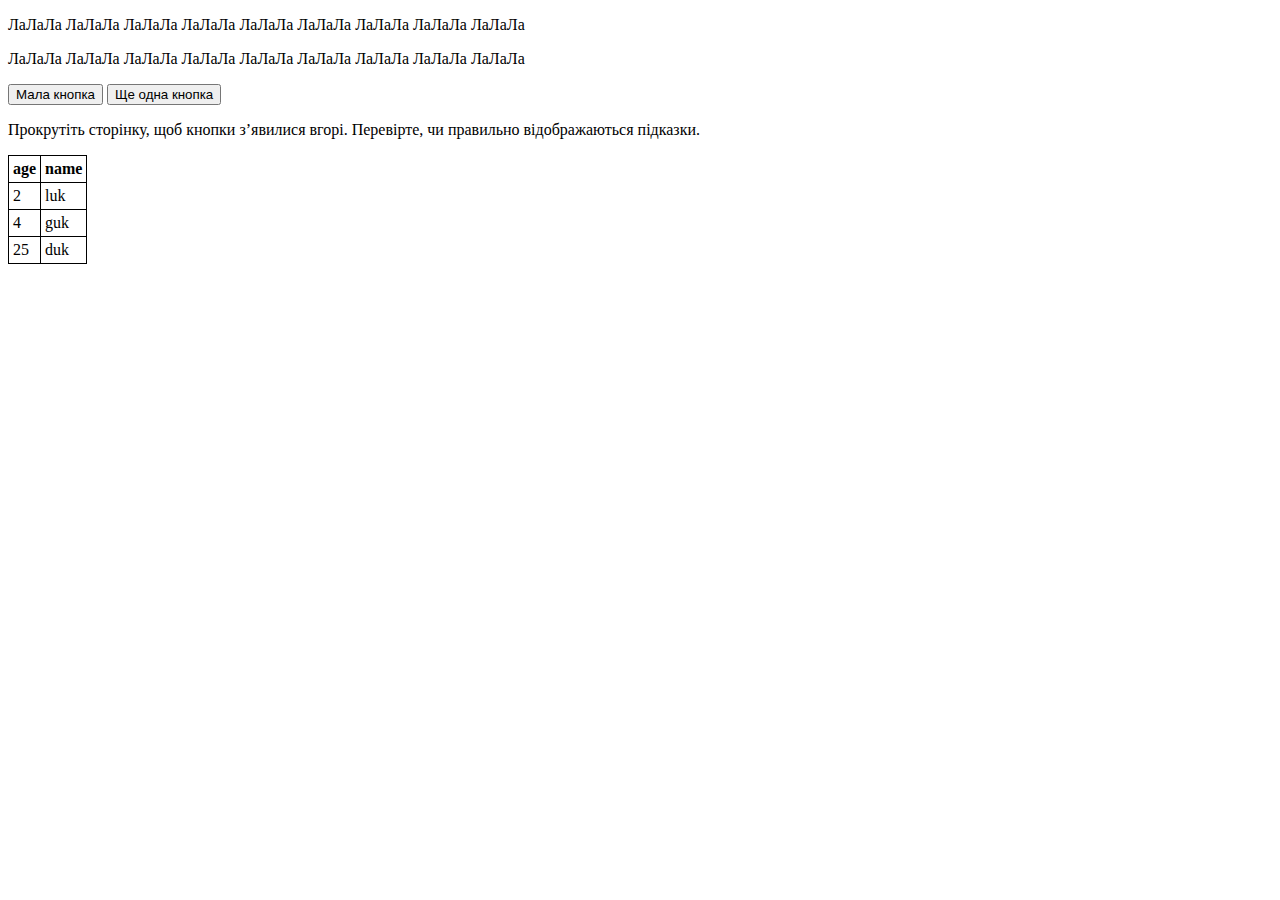
==== promts.html @ 02538d5b "сделать пуш" ====
<!DOCTYPE html>
<html lang="en">
<head>
    <meta charset="UTF-8">
    <meta http-equiv="X-UA-Compatible" content="IE=edge">
    <meta name="viewport" content="width=device-width, initial-scale=1.0">
    <title>Document</title>
    <link rel="stylesheet" href="./css/style.css">

</head>
<body>

      <p>ЛаЛаЛа ЛаЛаЛа ЛаЛаЛа ЛаЛаЛа ЛаЛаЛа ЛаЛаЛа ЛаЛаЛа ЛаЛаЛа ЛаЛаЛа</p>
  <p>ЛаЛаЛа ЛаЛаЛа ЛаЛаЛа ЛаЛаЛа ЛаЛаЛа ЛаЛаЛа ЛаЛаЛа ЛаЛаЛа ЛаЛаЛа</p>

  <button data-tooltip="підказка довша за елемент">Мала кнопка</button>
  <button data-tooltip="HTML<br>підказка">Ще одна кнопка</button>

  <p>Прокрутіть сторінку, щоб кнопки з’явилися вгорі. Перевірте, чи правильно відображаються підказки.</p>
    

    <table style="border-collapse: collapse">
      <thead>
        <tr>
          <th>age</th>
          <th>name</th>
        </tr>
        <tbody>
            <tr>
                <td>2</td>
                <td>luk</td>
            </tr>
            <tr>
                <td>4</td>
                <td>guk</td>
            </tr>
            <tr>
                <td>25</td>
                <td>duk</td>
            </tr>
        </tbody>
      </thead>
    </table>


  <script src="./js/promts-hints.js"></script>
</body>
</html>
---- css/style.css ----
.go{
    width: 100px;
    height: 50px;
    background: blue;
    cursor: pointer;

}
.go:hover{
    background: red;
}
select {
    padding: 4px;
  }
#container{
display: flex;
}
.tree span:hover {
      font-weight: bold;
    }
.tree span {
      cursor: pointer;
    }
.hide{
            display: none;
        }
.show{
            display: block;
        }
.tooltip {
      position: fixed;
      padding: 10px 20px;
      border: 1px solid #b3c9ce;
      border-radius: 4px;
      text-align: center;
      font: italic 14px/1.3 sans-serif;
      color: #333;
      background: #fff;
      box-shadow: 3px 3px 3px rgba(0, 0, 0, .3);
    };

table {
      border-collapse: collapse;
    }
th, td {
      border: 1px solid black;
      padding: 4px;
    }
th {
      cursor: pointer;
    }
th:hover {
      background: yellow;
    }
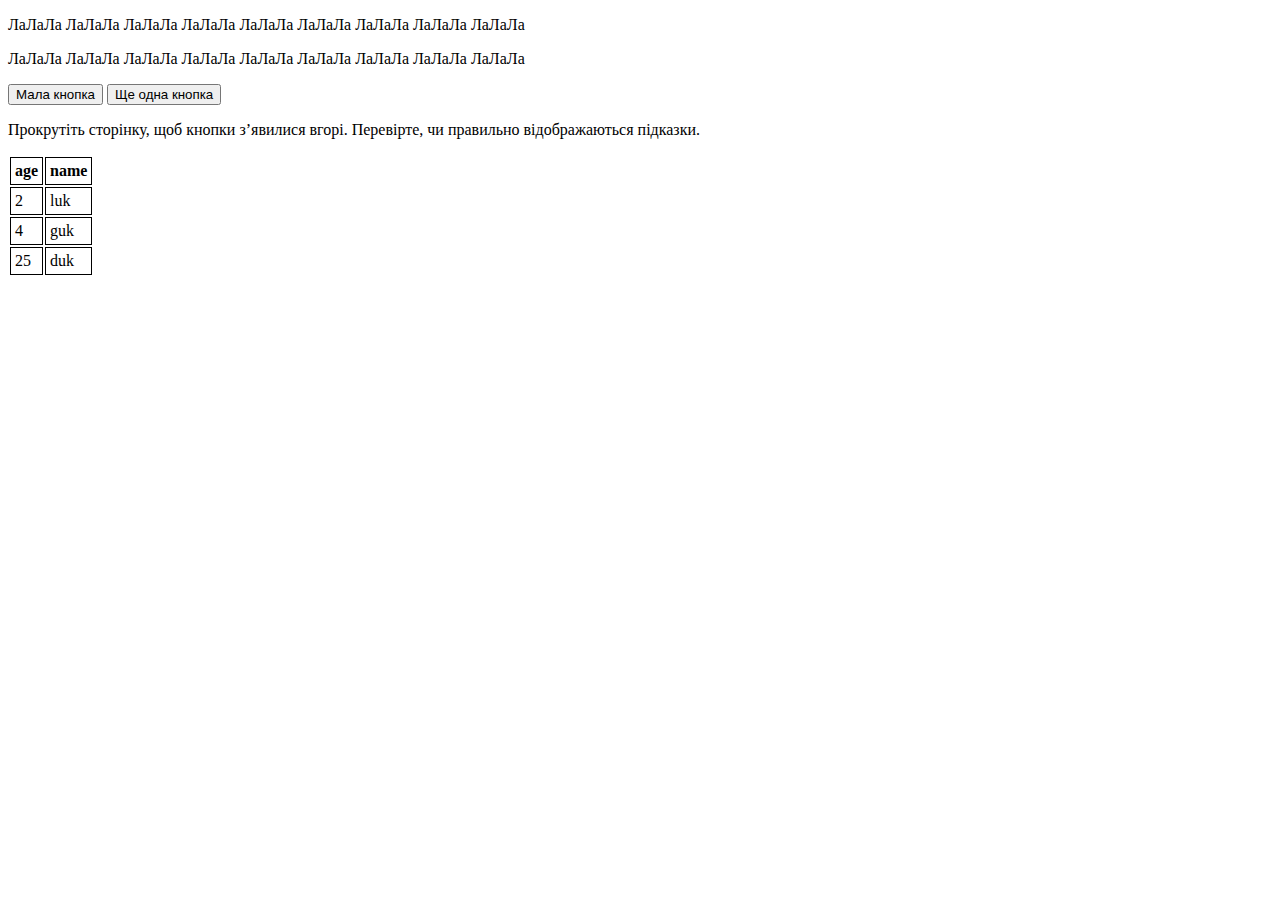
==== commit 7f6e603e: "калькулятор" ====
--- a/promts.html
+++ b/promts.html
@@ -19,7 +19,7 @@
   <p>Прокрутіть сторінку, щоб кнопки з’явилися вгорі. Перевірте, чи правильно відображаються підказки.</p>
     
 
-    <table style="border-collapse: collapse">
+    <table >
       <thead>
         <tr>
           <th>age</th>
--- a/css/style.css
+++ b/css/style.css
@@ -1,7 +1,7 @@
 .go{
     width: 100px;
     height: 50px;
-    background: blue;
+    background: green;
     cursor: pointer;
 
 }
@@ -50,4 +50,8 @@
     }
 th:hover {
       background: yellow;
-    }+    }
+.hidd {
+  display: none;
+  color: red;
+  }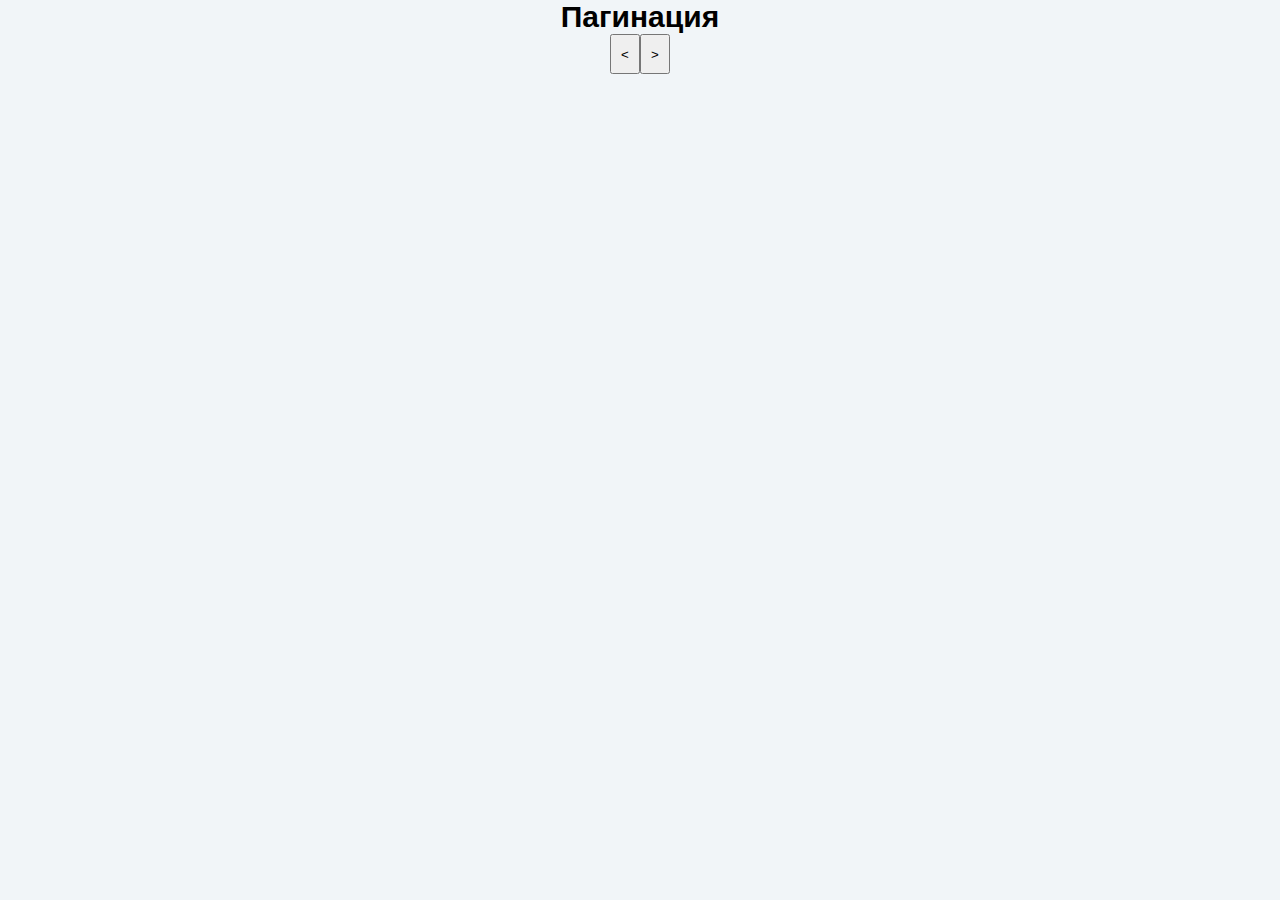
==== commit 4daee8fb: "Сделал задание" ====
--- a/promts.html
+++ b/promts.html
@@ -4,45 +4,22 @@
     <meta charset="UTF-8">
     <meta http-equiv="X-UA-Compatible" content="IE=edge">
     <meta name="viewport" content="width=device-width, initial-scale=1.0">
-    <title>Document</title>
+    <title>Пагинация страничная</title>
     <link rel="stylesheet" href="./css/style.css">
 
 </head>
 <body>
+  <div class="container">
+    <h1>Пагинация</h1>
+    <div class="posts"></div>
+    <div class="wrapper">
+      <button class="prev"><span><</span></button> 
+      <div class="pagination"></div>
+      <button class="next"><span>></span></button> 
 
-      <p>ЛаЛаЛа ЛаЛаЛа ЛаЛаЛа ЛаЛаЛа ЛаЛаЛа ЛаЛаЛа ЛаЛаЛа ЛаЛаЛа ЛаЛаЛа</p>
-  <p>ЛаЛаЛа ЛаЛаЛа ЛаЛаЛа ЛаЛаЛа ЛаЛаЛа ЛаЛаЛа ЛаЛаЛа ЛаЛаЛа ЛаЛаЛа</p>
-
-  <button data-tooltip="підказка довша за елемент">Мала кнопка</button>
-  <button data-tooltip="HTML<br>підказка">Ще одна кнопка</button>
-
-  <p>Прокрутіть сторінку, щоб кнопки з’явилися вгорі. Перевірте, чи правильно відображаються підказки.</p>
+    </div>
     
-
-    <table >
-      <thead>
-        <tr>
-          <th>age</th>
-          <th>name</th>
-        </tr>
-        <tbody>
-            <tr>
-                <td>2</td>
-                <td>luk</td>
-            </tr>
-            <tr>
-                <td>4</td>
-                <td>guk</td>
-            </tr>
-            <tr>
-                <td>25</td>
-                <td>duk</td>
-            </tr>
-        </tbody>
-      </thead>
-    </table>
-
-
+  </div>
   <script src="./js/promts-hints.js"></script>
 </body>
 </html>--- a/css/style.css
+++ b/css/style.css
@@ -1,57 +1,72 @@
-.go{
-    width: 100px;
-    height: 50px;
-    background: green;
-    cursor: pointer;
+* {
+  margin: 0px;
+  padding: 0px;
+  box-sizing: border-box;
+}
+
+body {
+  background-color: #f1f5f8;
+  font-family: "Open Sans", sans-serif;
+}
+ h1{
+      display: flex;
+    justify-content: center;
+  font-size: 30px;
+ }
+.container {
+  max-width: 1200px;
+  margin: 0 auto;
+}
+
+.title {
+  display: flex;
+  justify-content: center;
+}
+
+.posts {
+  display: flex;
+  flex-direction: column;
+  align-items: center;
+}
+
+.post {
+  padding: 8px;
+  border-color: bisque;
+  border: 1px;
+}
+
+.pagination {
+  display: flex;
+  justify-content: center;
+}
+
+.pagination__list {
+  display: flex;
+  list-style-type: none;  
+}
+
+.pagination__item {
+  padding: 8px;
+  margin: 8px;
+  cursor: pointer;
+}
+
+.pagination__item--active {
+  font-weight: 800;
+  background-color: gold;
+}
+.wrapper{
+        display: flex;
+    justify-content: center;
+    align-items: center;
+}
+.prev{
+        width: 30px;
+    height: 40px;
 
 }
-.go:hover{
-    background: red;
-}
-select {
-    padding: 4px;
-  }
-#container{
-display: flex;
-}
-.tree span:hover {
-      font-weight: bold;
-    }
-.tree span {
-      cursor: pointer;
-    }
-.hide{
-            display: none;
-        }
-.show{
-            display: block;
-        }
-.tooltip {
-      position: fixed;
-      padding: 10px 20px;
-      border: 1px solid #b3c9ce;
-      border-radius: 4px;
-      text-align: center;
-      font: italic 14px/1.3 sans-serif;
-      color: #333;
-      background: #fff;
-      box-shadow: 3px 3px 3px rgba(0, 0, 0, .3);
-    };
+.next{
+        width: 30px;
+    height: 40px;
 
-table {
-      border-collapse: collapse;
-    }
-th, td {
-      border: 1px solid black;
-      padding: 4px;
-    }
-th {
-      cursor: pointer;
-    }
-th:hover {
-      background: yellow;
-    }
-.hidd {
-  display: none;
-  color: red;
-  }+}